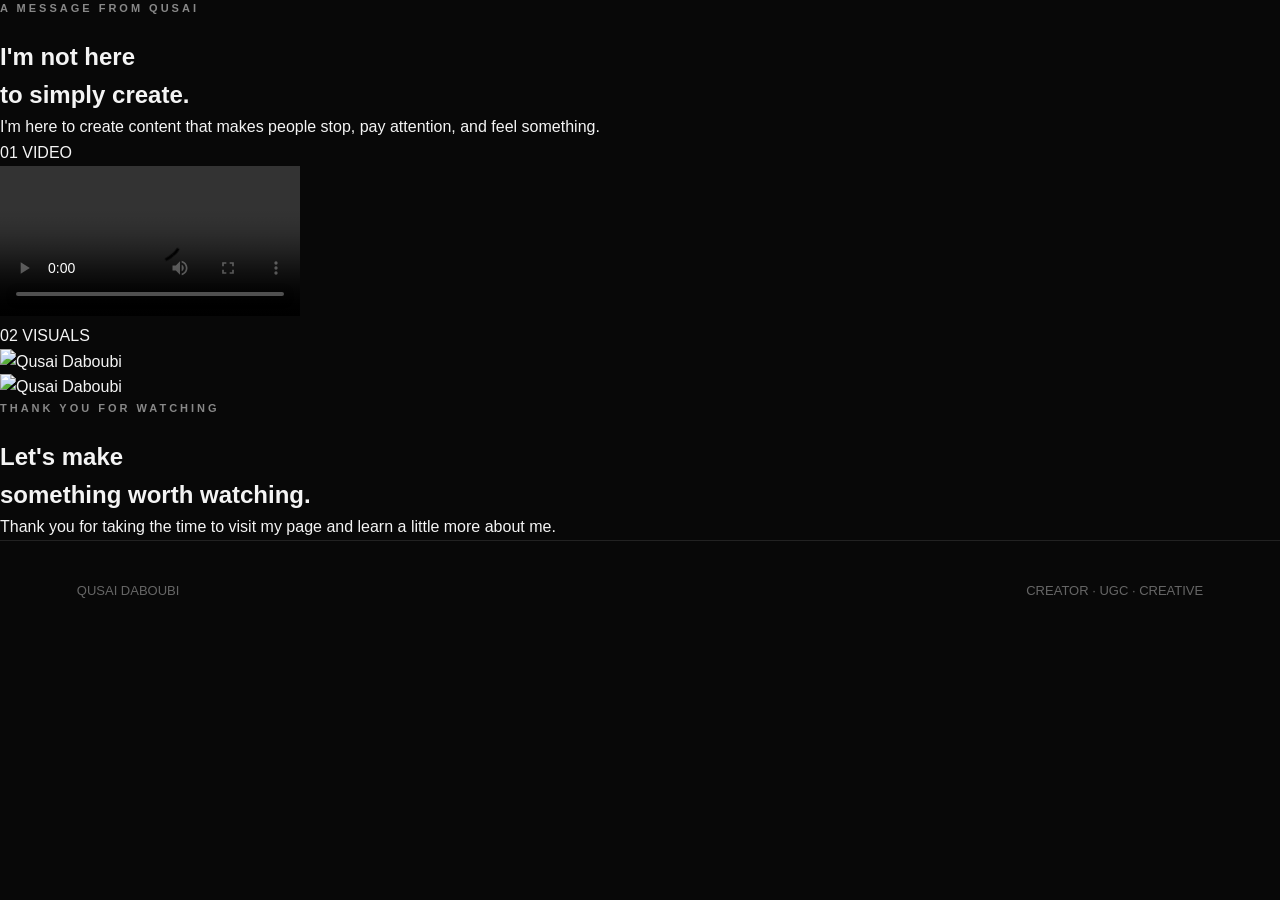
==== application.html @ d0d02a8b "Create application.html" ====
<!DOCTYPE html>
<html lang="en">
<head>
    <meta charset="UTF-8">
    <meta name="viewport" content="width=device-width, initial-scale=1.0">

    <title>Qusai Daboubi — Application</title>

    <link rel="stylesheet" href="style.css">
</head>

<body>

    <main class="application-page">

        <!-- INTRO -->
        <section class="application-intro">

            <p class="eyebrow">A MESSAGE FROM QUSAI</p>

            <h1>
                I'm not here<br>
                to simply <span>create.</span>
            </h1>

            <p class="application-description">
                I'm here to create content that makes people stop,
                pay attention, and feel something.
            </p>

        </section>


        <!-- MAIN VIDEO -->
        <section class="application-video-section">

            <div class="application-label">
                <span>01</span>
                <span>VIDEO</span>
            </div>

            <div class="application-video-wrapper">

                <video
                    src="assets/application-video.mp4"
                    controls
                    playsinline
                    preload="metadata">
                </video>

            </div>

        </section>


        <!-- IMAGE SECTION -->
        <section class="application-images">

            <div class="application-label">
                <span>02</span>
                <span>VISUALS</span>
            </div>

            <div class="application-image-grid">

                <div class="application-image">
                    <img
                        src="assets/application-photo-1.jpg"
                        alt="Qusai Daboubi">
                </div>

                <div class="application-image">
                    <img
                        src="assets/application-photo-2.jpg"
                        alt="Qusai Daboubi">
                </div>

            </div>

        </section>


        <!-- CLOSING MESSAGE -->
        <section class="application-closing">

            <p class="eyebrow">THANK YOU FOR WATCHING</p>

            <h2>
                Let's make<br>
                something <span>worth watching.</span>
            </h2>

            <p>
                Thank you for taking the time to visit my page
                and learn a little more about me.
            </p>

        </section>

    </main>


    <footer class="application-footer">

        <span>QUSAI DABOUBI</span>

        <span>CREATOR · UGC · CREATIVE</span>

    </footer>


    <script src="script.js"></script>

</body>
</html>
---- style.css ----
* {
    margin: 0;
    padding: 0;
    box-sizing: border-box;
}

html {
    scroll-behavior: smooth;
}

body {
    background: #080808;
    color: #f4f4f4;
    font-family: Arial, Helvetica, sans-serif;
    line-height: 1.6;
}

a {
    color: inherit;
    text-decoration: none;
}

.navbar {
    height: 80px;
    padding: 0 6%;
    display: flex;
    align-items: center;
    justify-content: space-between;
    border-bottom: 1px solid #222;
    position: sticky;
    top: 0;
    z-index: 100;
    background: rgba(8, 8, 8, 0.94);
    backdrop-filter: blur(10px);
}

.logo {
    font-size: 22px;
    font-weight: 800;
    letter-spacing: 2px;
}

.logo span {
    color: #888;
}

nav {
    display: flex;
    gap: 30px;
}

nav a {
    color: #aaa;
    font-size: 14px;
    transition: 0.3s;
}

nav a:hover,
nav a.active {
    color: white;
}

main {
    overflow: hidden;
}

.hero {
    min-height: calc(100vh - 80px);
    padding: 8vh 6%;
    display: grid;
    grid-template-columns: 1fr 1fr;
    align-items: center;
    gap: 7%;
}

.hero-text {
    max-width: 600px;
}

.eyebrow {
    font-size: 11px;
    letter-spacing: 3px;
    color: #888;
    margin-bottom: 20px;
    font-weight: 700;
}

.hero h1 {
    font-size: clamp(50px, 7vw, 100px);
    line-height: 0.95;
    letter-spacing: -5px;
    margin-bottom: 30px;
}

.hero h1 span {
    color: #888;
}

.hero-description {
    color: #aaa;
    max-width: 500px;
    font-size: 17px;
    margin-bottom: 35px;
}

.button {
    display: inline-block;
    padding: 15px 24px;
    border: 1px solid #555;
    font-size: 13px;
    font-weight: bold;
    transition: 0.3s;
}

.button:hover {
    background: white;
    color: black;
}

.hero-video {
    width: 100%;
    max-height: 75vh;
    display: flex;
    justify-content: center;
}

.hero-video video {
    width: 100%;
    max-height: 75vh;
    object-fit: contain;
    background: #111;
}

.featured {
    padding: 12vh 6%;
}

.section-heading {
    margin-bottom: 45px;
}

.section-heading h2 {
    font-size: clamp(35px, 5vw, 65px);
    line-height: 1;
    letter-spacing: -3px;
}

.featured-video {
    max-width: 900px;
    margin: auto;
}

.featured-video video {
    width: 100%;
    display: block;
    background: #111;
}

.center-button {
    text-align: center;
    margin-top: 40px;
}

.thoughts {
    padding: 12vh 6%;
    border-top: 1px solid #222;
}

.thought {
    max-width: 1000px;
    padding: 55px 0;
    border-bottom: 1px solid #222;
}

.thought h2 {
    font-size: clamp(30px, 5vw, 65px);
    line-height: 1.05;
    letter-spacing: -2px;
}

.thought p {
    color: #888;
    font-size: 20px;
    margin-top: 20px;
}

.featured-work {
    padding: 12vh 6%;
}

.work-grid {
    display: grid;
    grid-template-columns: repeat(3, 1fr);
    gap: 20px;
}

.work-card {
    min-height: 280px;
    padding: 30px;
    border: 1px solid #222;
    display: flex;
    flex-direction: column;
    justify-content: flex-end;
    transition: 0.3s;
}

.work-card:hover {
    border-color: #777;
    transform: translateY(-5px);
}

.work-card span {
    color: #666;
    margin-bottom: auto;
}

.work-card h3 {
    font-size: 28px;
    margin-bottom: 10px;
}

.work-card p {
    color: #888;
}

.cta {
    padding: 15vh 6%;
    text-align: center;
    border-top: 1px solid #222;
}

.cta h2 {
    font-size: clamp(45px, 7vw, 90px);
    line-height: 0.95;
    letter-spacing: -4px;
    max-width: 900px;
    margin: 0 auto 40px;
}

.library-header {
    padding: 15vh 6% 10vh;
    max-width: 1000px;
}

.library-header h1 {
    font-size: clamp(50px, 8vw, 110px);
    line-height: 0.9;
    letter-spacing: -6px;
}

.library-header > p:last-child {
    color: #888;
    font-size: 25px;
    margin-top: 25px;
}

.video-library {
    padding: 0 6%;
}

.video-entry {
    display: grid;
    grid-template-columns: 70px 1fr 300px;
    gap: 35px;
    padding: 80px 0;
    border-top: 1px solid #222;
    align-items: start;
}

.video-number {
    font-size: 12px;
    color: #666;
    letter-spacing: 2px;
}

.video-entry video {
    width: 100%;
    max-height: 700px;
    background: #111;
}

.video-info {
    padding-top: 5px;
}

.video-info h2 {
    font-size: 35px;
    line-height: 1;
    margin-bottom: 15px;
}

.video-info p:last-child {
    color: #888;
}

.library-ending {
    padding: 15vh 6%;
    text-align: center;
}

.library-ending h2 {
    font-size: clamp(40px, 6vw, 80px);
    letter-spacing: -4px;
}

.library-ending p:last-child {
    color: #888;
    margin-top: 20px;
}

.about-page,
.contact-page {
    max-width: 1000px;
    margin: auto;
    padding: 15vh 6%;
}

.about-page h1,
.contact-page h1 {
    font-size: clamp(60px, 9vw, 120px);
    line-height: 0.9;
    letter-spacing: -6px;
    margin-bottom: 50px;
}

.large-text {
    font-size: clamp(24px, 4vw, 45px);
    line-height: 1.15;
    color: #aaa;
}

.about-grid {
    display: grid;
    grid-template-columns: repeat(3, 1fr);
    gap: 30px;
    margin-top: 100px;
}

.about-grid div {
    border-top: 1px solid #333;
    padding-top: 25px;
}

.about-grid h3 {
    font-size: 25px;
    margin-bottom: 10px;
}

.about-grid p {
    color: #888;
}

.contact-page > p:not(.eyebrow) {
    color: #888;
    margin-bottom: 50px;
    font-size: 18px;
}

form {
    display: flex;
    flex-direction: column;
    gap: 15px;
}

input,
textarea {
    width: 100%;
    background: #111;
    border: 1px solid #333;
    color: white;
    padding: 18px;
    font-size: 15px;
    font-family: inherit;
    outline: none;
}

input:focus,
textarea:focus {
    border-color: #777;
}

button {
    width: fit-content;
    background: white;
    color: black;
    border: none;
    padding: 17px 28px;
    font-weight: bold;
    cursor: pointer;
    font-size: 14px;
}

footer {
    border-top: 1px solid #222;
    padding: 40px 6%;
    display: flex;
    justify-content: space-between;
    color: #666;
    font-size: 13px;
}

footer div {
    display: flex;
    gap: 25px;
}

footer a:hover {
    color: white;
}


/* MOBILE */

@media (max-width: 800px) {

    .navbar {
        height: auto;
        padding: 20px 5%;
        flex-direction: column;
        gap: 15px;
    }

    nav {
        gap: 18px;
    }

    nav a {
        font-size: 12px;
    }

    .hero {
        grid-template-columns: 1fr;
        padding: 8vh 5%;
    }

    .hero h1 {
        font-size: 55px;
        letter-spacing: -3px;
    }

    .hero-video {
        order: -1;
    }

    .featured,
    .thoughts,
    .featured-work,
    .video-library {
        padding-left: 5%;
        padding-right: 5%;
    }

    .work-grid {
        grid-template-columns: 1fr;
    }

    .video-entry {
        grid-template-columns: 1fr;
        gap: 20px;
        padding: 60px 0;
    }

    .video-number {
        order: -2;
    }

    .video-info {
        order: 2;
    }

    .video-info h2 {
        font-size: 30px;
    }

    .about-grid {
        grid-template-columns: 1fr;
        margin-top: 60px;
    }

    footer {
        flex-direction: column;
        gap: 20px;
    }

    .cta h2 {
        letter-spacing: -2px;
    }

}
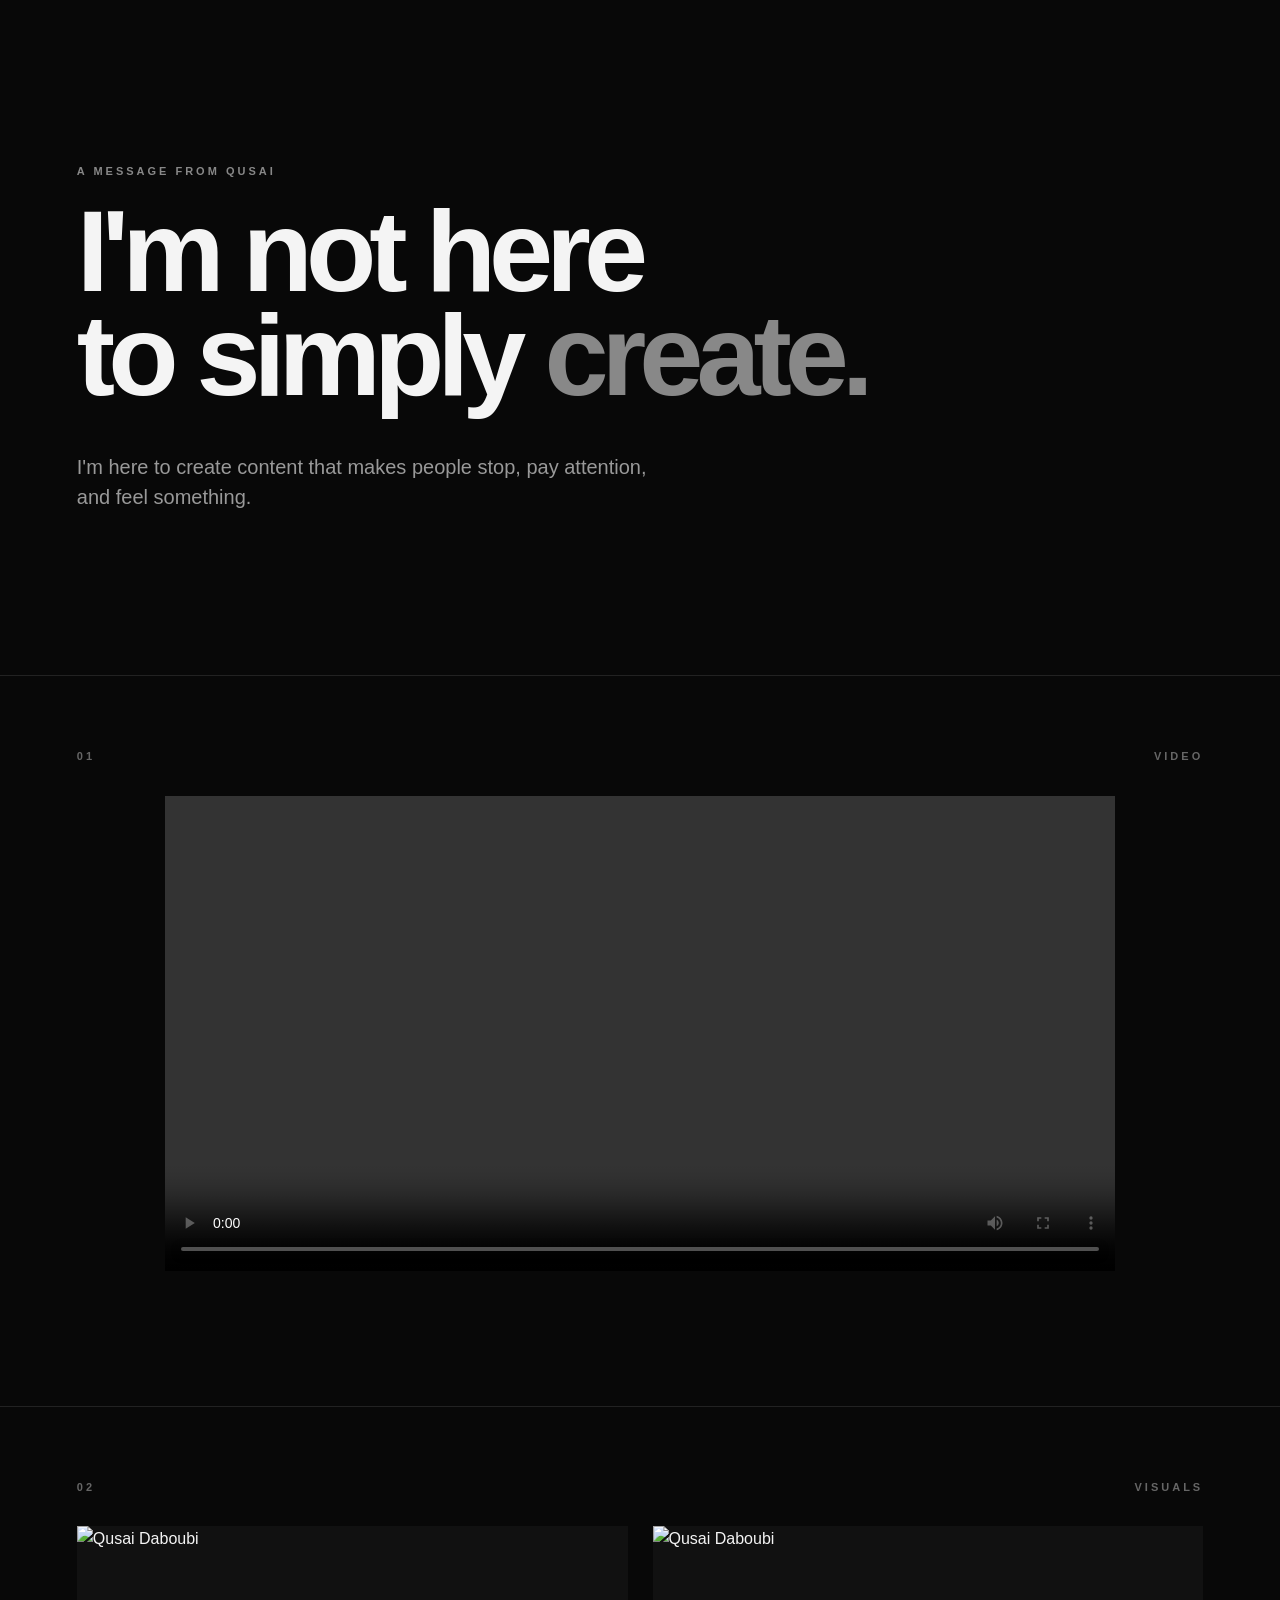
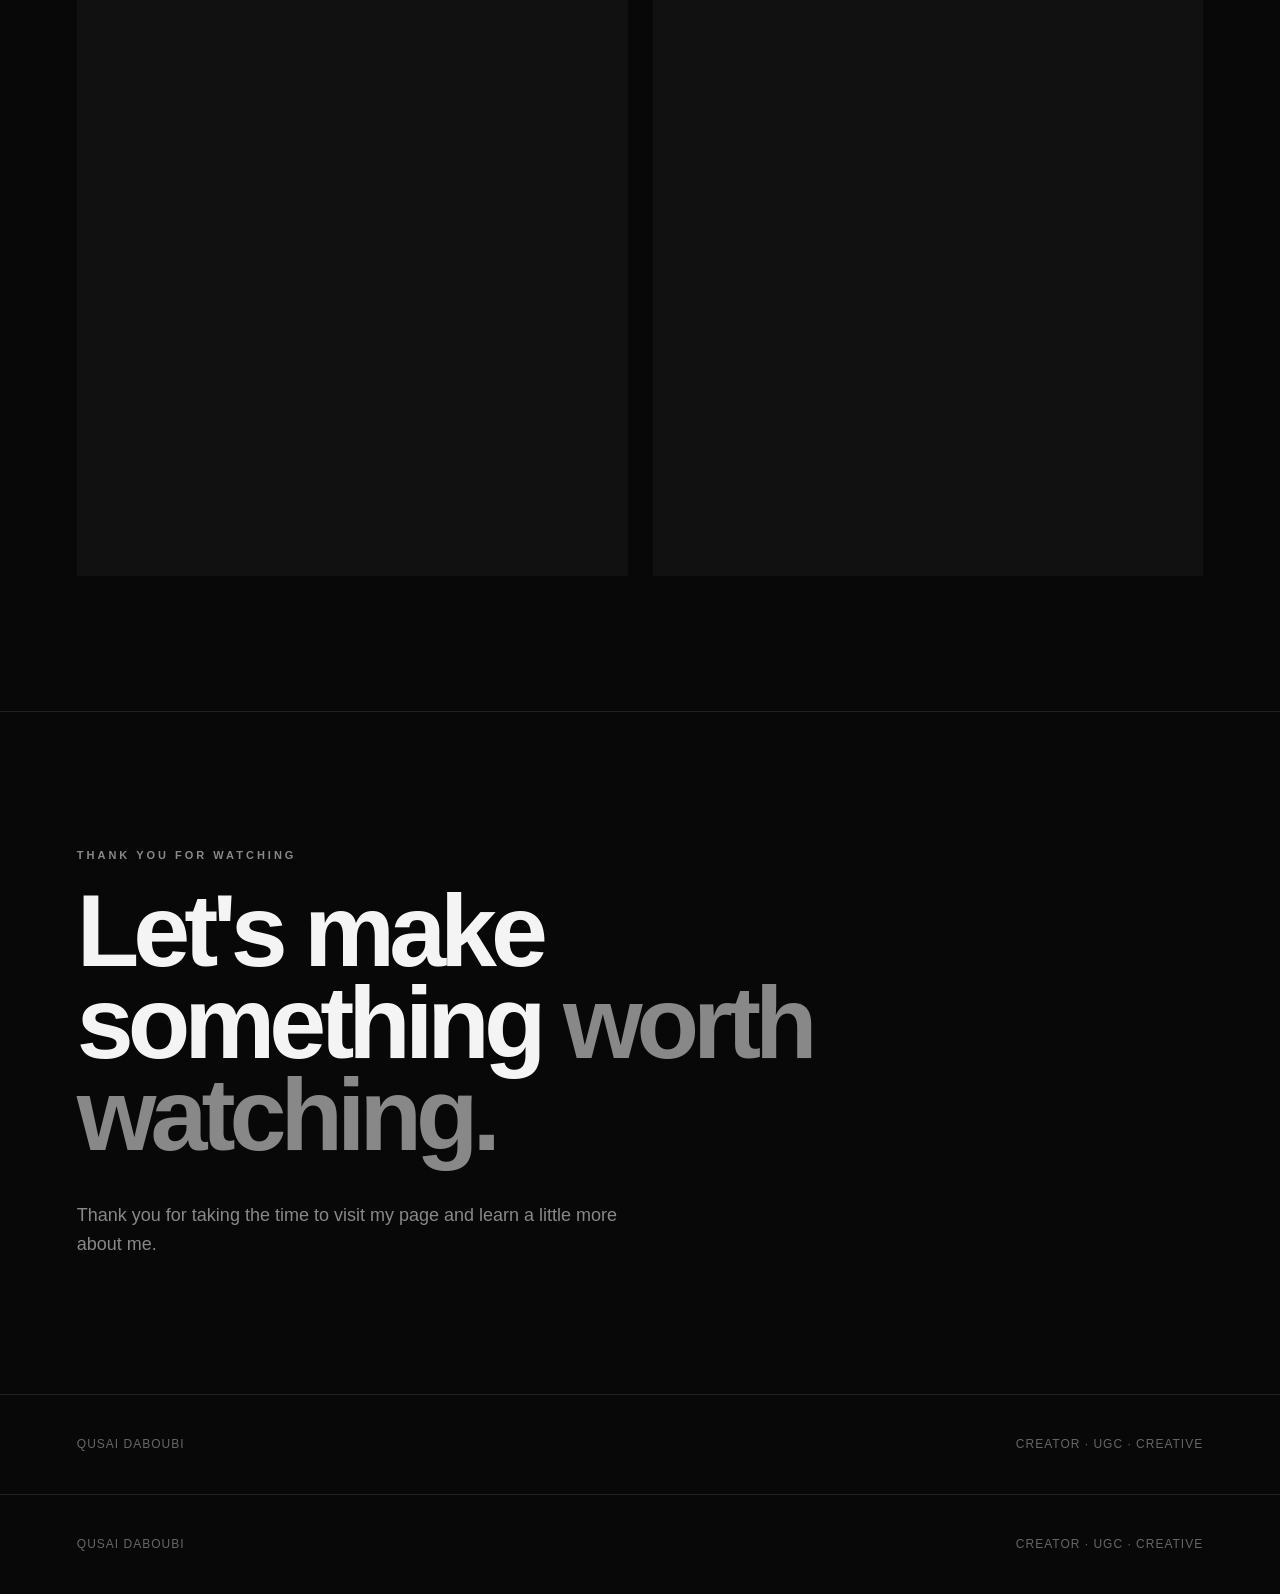
==== commit f29c3eec: "Update application.html" ====
--- a/application.html
+++ b/application.html
@@ -108,8 +108,27 @@
 
     </footer>
 
+    <footer class="application-footer">
+
+        <span>QUSAI DABOUBI</span>
+
+        <span>CREATOR · UGC · CREATIVE</span>
+
+    </footer>
+
+
+    <!-- GoatCounter Analytics -->
+    <script
+        data-goatcounter="https://qusaidaboubi.goatcounter.com/count"
+        async
+        src="//gc.zgo.at/count.js">
+    </script>
 
     <script src="script.js"></script>
 
 </body>
 </html>
+    <script src="script.js"></script>
+
+</body>
+</html>
--- a/style.css
+++ b/style.css
@@ -487,3 +487,193 @@
     }
 
 }
+
+/* =========================================
+   PRIVATE APPLICATION PAGE
+   ========================================= */
+
+.application-page {
+    max-width: 1400px;
+    margin: auto;
+}
+
+
+/* INTRO */
+
+.application-intro {
+    min-height: 75vh;
+    padding: 15vh 6%;
+    display: flex;
+    flex-direction: column;
+    justify-content: center;
+}
+
+.application-intro h1 {
+    font-size: clamp(55px, 9vw, 130px);
+    line-height: 0.9;
+    letter-spacing: -7px;
+    max-width: 1100px;
+    margin-bottom: 45px;
+}
+
+.application-intro h1 span {
+    color: #888;
+}
+
+.application-description {
+    max-width: 600px;
+    color: #999;
+    font-size: 20px;
+    line-height: 1.5;
+}
+
+
+/* VIDEO */
+
+.application-video-section {
+    padding: 8vh 6% 15vh;
+    border-top: 1px solid #222;
+}
+
+.application-label {
+    display: flex;
+    justify-content: space-between;
+    color: #666;
+    font-size: 11px;
+    letter-spacing: 3px;
+    font-weight: bold;
+    margin-bottom: 30px;
+}
+
+.application-video-wrapper {
+    width: 100%;
+    max-width: 950px;
+    margin: auto;
+}
+
+.application-video-wrapper video {
+    width: 100%;
+    display: block;
+    background: #111;
+    max-height: 80vh;
+    object-fit: contain;
+}
+
+
+/* IMAGES */
+
+.application-images {
+    padding: 8vh 6% 15vh;
+    border-top: 1px solid #222;
+}
+
+.application-image-grid {
+    display: grid;
+    grid-template-columns: 1fr 1fr;
+    gap: 25px;
+}
+
+.application-image {
+    overflow: hidden;
+    background: #111;
+}
+
+.application-image img {
+    width: 100%;
+    height: 650px;
+    object-fit: cover;
+    display: block;
+    transition: transform 0.5s ease;
+}
+
+.application-image:hover img {
+    transform: scale(1.03);
+}
+
+
+/* CLOSING */
+
+.application-closing {
+    padding: 15vh 6%;
+    border-top: 1px solid #222;
+}
+
+.application-closing h2 {
+    font-size: clamp(50px, 8vw, 110px);
+    line-height: 0.9;
+    letter-spacing: -6px;
+    max-width: 1000px;
+    margin-bottom: 40px;
+}
+
+.application-closing h2 span {
+    color: #888;
+}
+
+.application-closing > p:last-child {
+    color: #888;
+    max-width: 550px;
+    font-size: 18px;
+}
+
+
+/* APPLICATION FOOTER */
+
+.application-footer {
+    border-top: 1px solid #222;
+    padding: 40px 6%;
+    display: flex;
+    justify-content: space-between;
+    color: #666;
+    font-size: 12px;
+    letter-spacing: 1px;
+}
+
+
+/* MOBILE */
+
+@media (max-width: 800px) {
+
+    .application-intro {
+        min-height: 70vh;
+        padding: 12vh 5%;
+    }
+
+    .application-intro h1 {
+        font-size: 55px;
+        letter-spacing: -3px;
+    }
+
+    .application-description {
+        font-size: 17px;
+    }
+
+    .application-video-section,
+    .application-images,
+    .application-closing {
+        padding-left: 5%;
+        padding-right: 5%;
+    }
+
+    .application-image-grid {
+        grid-template-columns: 1fr;
+        gap: 15px;
+    }
+
+    .application-image img {
+        height: auto;
+        max-height: 600px;
+    }
+
+    .application-closing h2 {
+        font-size: 55px;
+        letter-spacing: -3px;
+    }
+
+    .application-footer {
+        padding: 30px 5%;
+        flex-direction: column;
+        gap: 12px;
+    }
+
+}
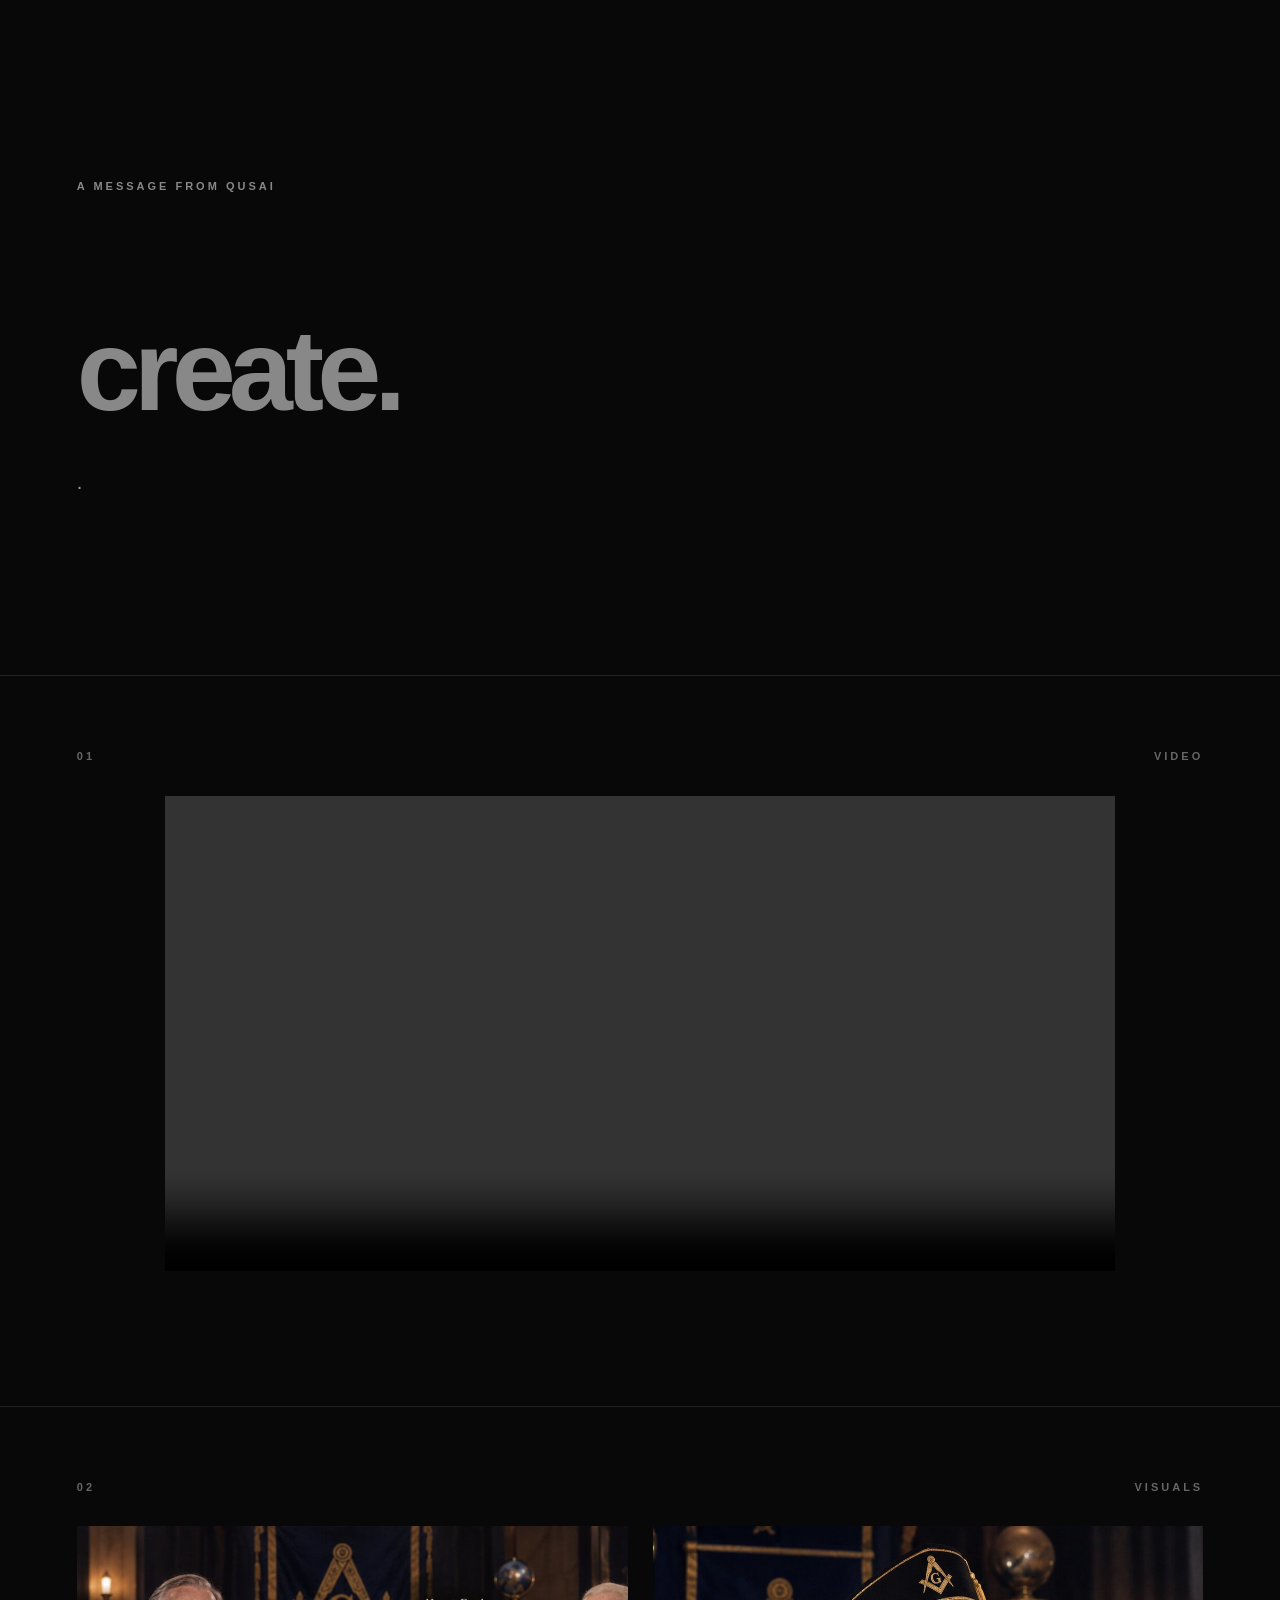
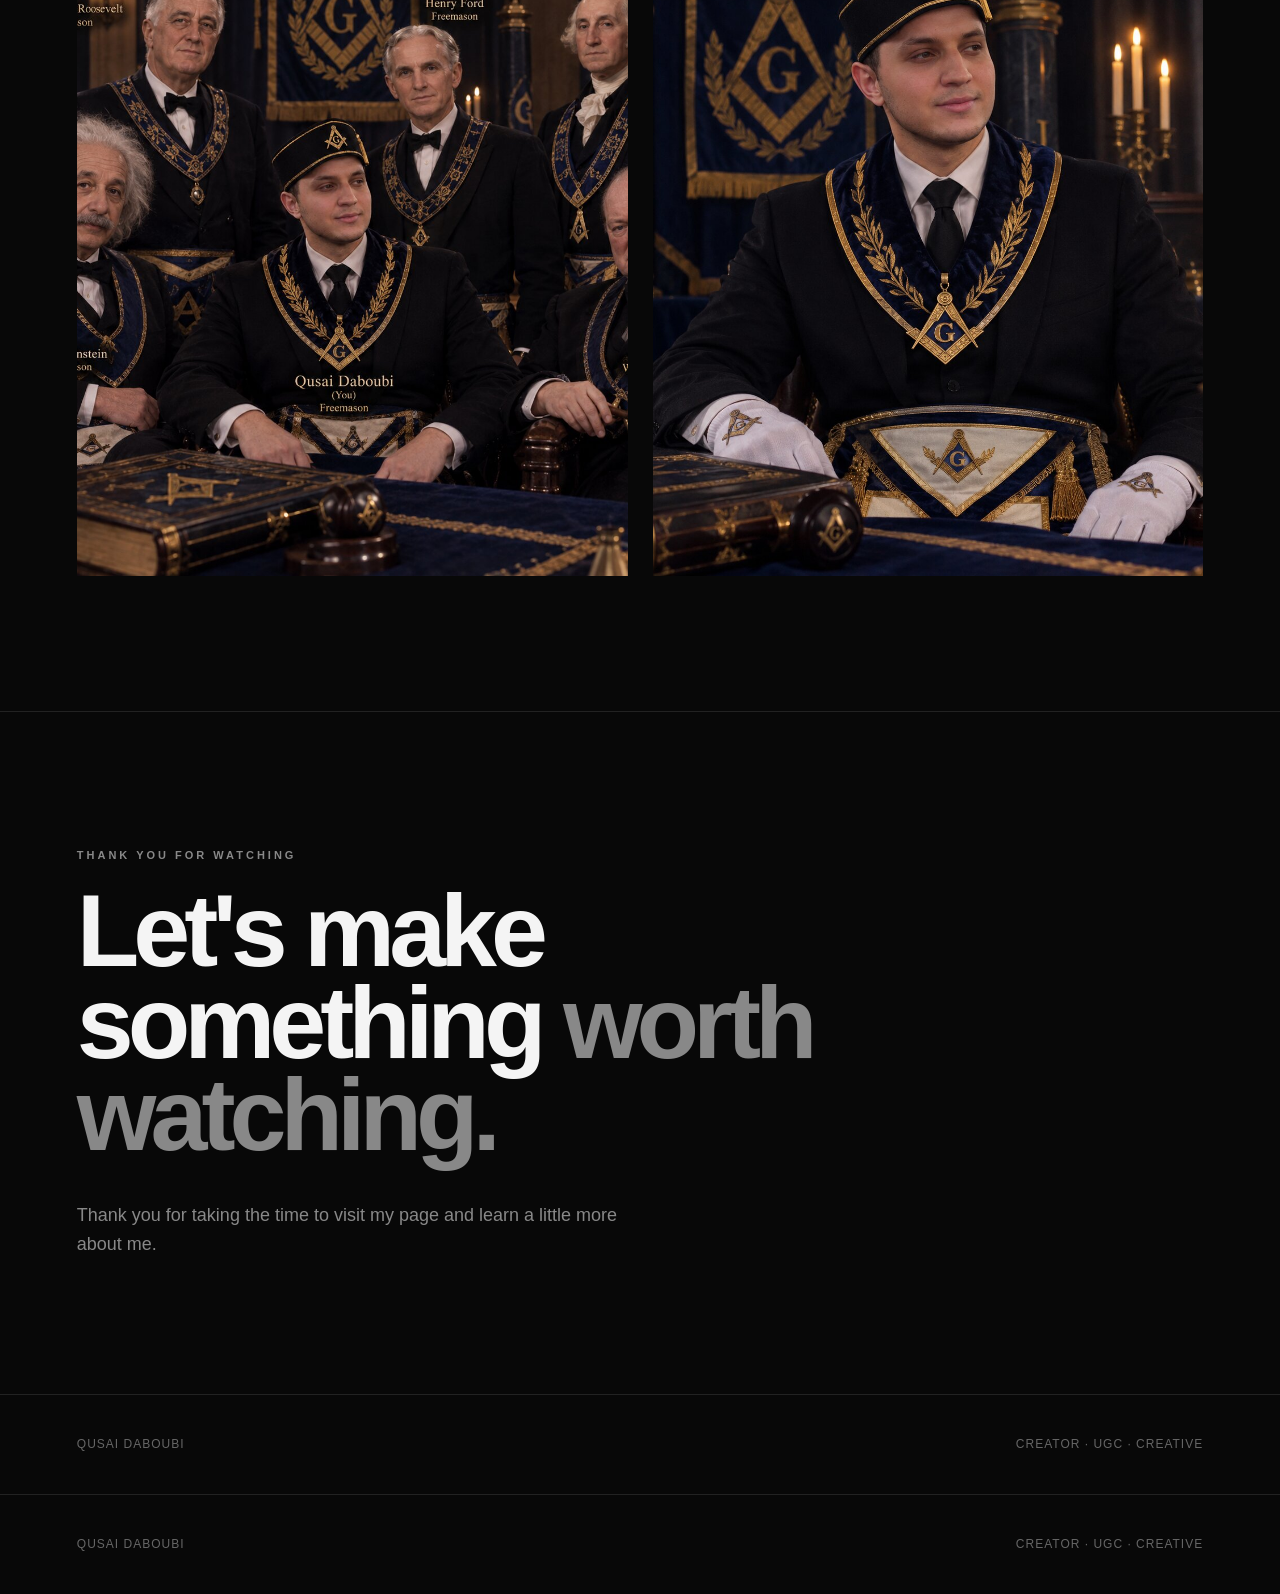
==== commit 7102b364: "Update application.html" ====
--- a/application.html
+++ b/application.html
@@ -19,13 +19,12 @@
             <p class="eyebrow">A MESSAGE FROM QUSAI</p>
 
             <h1>
-                I'm not here<br>
-                to simply <span>create.</span>
+                <br>
+                 <span>create.</span>
             </h1>
 
             <p class="application-description">
-                I'm here to create content that makes people stop,
-                pay attention, and feel something.
+               .
             </p>
 
         </section>
